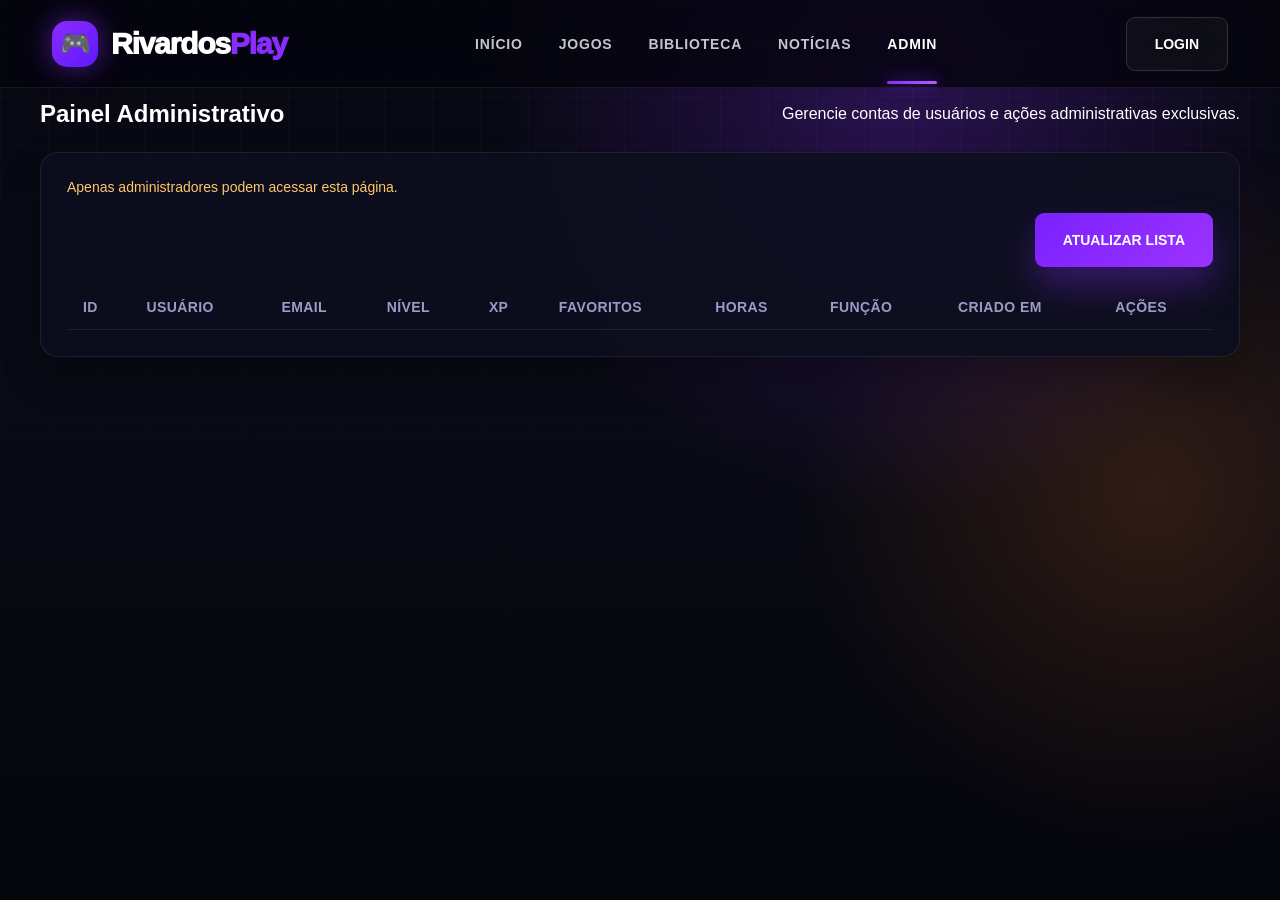
==== admin.html @ 7f1980a7 "v01" ====
<!DOCTYPE html>
<html lang="pt-BR">
<head>
  <meta charset="UTF-8" />
  <meta name="viewport" content="width=device-width, initial-scale=1.0" />
  <title>Admin - RivardosPlay</title>
  <link rel="stylesheet" href="style.css" />
</head>
<body>
  <header class="topbar">
    <div class="logo">
      <div class="logo-icon">🎮</div>
      <div>Rivardos<span>Play</span></div>
    </div>

    <nav class="nav">
      <a href="index.html">Início</a>
      <a href="games.html">Jogos</a>
      <a href="library.html">Biblioteca</a>
      <a href="news.html">Notícias</a>
      <a href="admin.html" class="active">Admin</a>
    </nav>

    <div class="mobile-menu">☰</div>

    <div class="top-actions">
      <a href="login.html" class="btn btn-ghost" id="loginBtn">Login</a>
    </div>
  </header>

  <main class="container">
    <section class="section-head">
      <h1>Painel Administrativo</h1>
      <p>Gerencie contas de usuários e ações administrativas exclusivas.</p>
    </section>

    <section class="admin-panel">
      <div id="adminMessage" class="admin-warning">Carregando...</div>
      <div class="admin-actions">
        <button id="refreshUsers" class="btn btn-primary">Atualizar lista</button>
      </div>

      <div class="admin-table-wrapper">
        <table class="admin-table">
          <thead>
            <tr>
              <th>ID</th>
              <th>Usuário</th>
              <th>Email</th>
              <th>Nível</th>
              <th>XP</th>
              <th>Favoritos</th>
              <th>Horas</th>
              <th>Função</th>
              <th>Criado em</th>
              <th>Ações</th>
            </tr>
          </thead>
          <tbody id="adminUsersTable"></tbody>
        </table>
      </div>
    </section>
  </main>

  <script src="script.js"></script>
</body>
</html>
---- style.css ----
* {
  margin: 0;
  padding: 0;
  box-sizing: border-box;
  font-family: Inter, Arial, Helvetica, sans-serif;
}

:root {
  --bg: #070812;
  --bg-soft: #0d0f1d;
  --card: rgba(18, 21, 37, 0.82);
  --card-border: rgba(255, 255, 255, 0.09);
  --text: #ffffff;
  --muted: #a9adbd;
  --purple: #8a2cff;
  --purple-2: #b45cff;
  --orange: #ff7a1a;
  --glass: rgba(10, 12, 25, 0.72);
}

body {
  background:
    radial-gradient(circle at 70% 12%, rgba(138, 44, 255, 0.25), transparent 34%),
    radial-gradient(circle at 90% 55%, rgba(255, 122, 26, 0.16), transparent 28%),
    linear-gradient(180deg, #070812 0%, #090a14 45%, #05050c 100%);
  color: var(--text);
  min-height: 100vh;
  overflow-x: hidden;
}

body::before {
  content: "";
  position: fixed;
  inset: 0;
  background-image:
    linear-gradient(rgba(255,255,255,0.025) 1px, transparent 1px),
    linear-gradient(90deg, rgba(255,255,255,0.025) 1px, transparent 1px);
  background-size: 48px 48px;
  pointer-events: none;
  mask-image: linear-gradient(to bottom, black, transparent 72%);
  z-index: -1;
}

.topbar {
  height: 88px;
  padding: 0 52px;
  display: flex;
  align-items: center;
  justify-content: space-between;
  background: rgba(4, 5, 13, 0.78);
  backdrop-filter: blur(22px);
  border-bottom: 1px solid rgba(255,255,255,0.07);
  position: sticky;
  top: 0;
  z-index: 20;
}

.logo {
  display: flex;
  align-items: center;
  gap: 13px;
  font-size: 30px;
  font-weight: 950;
  letter-spacing: -1.2px;
}

.logo-icon {
  width: 46px;
  height: 46px;
  display: grid;
  place-items: center;
  border-radius: 15px;
  background: linear-gradient(135deg, var(--purple), #5e19ff);
  box-shadow: 0 0 28px rgba(138, 44, 255, .55);
  font-size: 25px;
  color: var(--purple);
}

.logo span:last-child {
  color: var(--purple);
}

.bell, .search span, .cat-icon, .feature-icon, .section-title span, #logoutBtn {
  color: var(--purple);
  filter: drop-shadow(0 0 8px rgba(138, 44, 255, 0.5));
}

.nav {
  display: flex;
  align-items: center;
  gap: 36px;
}

.nav a {
  color: #c4c5cd;
  text-decoration: none;
  font-size: 14px;
  font-weight: 800;
  letter-spacing: .8px;
  text-transform: uppercase;
  position: relative;
  transition: .25s;
}

.nav a:hover,
.nav a.active {
  color: #fff;
}

.nav a.active::after {
  content: "";
  position: absolute;
  left: 0;
  right: 0;
  bottom: -32px;
  height: 3px;
  border-radius: 20px;
  background: linear-gradient(90deg, var(--purple), var(--purple-2));
  box-shadow: 0 0 16px rgba(138,44,255,.8);
}

.top-actions {
  display: flex;
  align-items: center;
  gap: 20px;
}

.search {
  width: 290px;
  height: 48px;
  border-radius: 999px;
  border: 1px solid rgba(255,255,255,.11);
  background: rgba(255,255,255,.035);
  display: flex;
  align-items: center;
  padding: 0 18px 0 22px;
}

.search input {
  flex: 1;
  border: 0;
  outline: 0;
  background: transparent;
  color: #fff;
  font-size: 14px;
}

.search input::placeholder { color: #9295a5; }

.bell {
  width: 42px;
  height: 42px;
  border-radius: 50%;
  display: grid;
  place-items: center;
  color: #fff;
  font-size: 22px;
  position: relative;
}

.bell::after {
  content: "";
  position: absolute;
  right: 8px;
  top: 8px;
  width: 8px;
  height: 8px;
  border-radius: 50%;
  background: var(--purple);
  box-shadow: 0 0 12px var(--purple);
}

.user {
  display: flex;
  align-items: center;
  gap: 12px;
}

.avatar {
  width: 54px;
  height: 54px;
  border-radius: 50%;
  background:
    radial-gradient(circle at 50% 35%, #a25bff, transparent 28%),
    linear-gradient(145deg, #11172b, #05060c);
  border: 2px solid rgba(138,44,255,.7);
  box-shadow: 0 0 24px rgba(138,44,255,.42);
  display: grid;
  place-items: center;
  font-size: 27px;
}

.user strong { display: block; font-size: 14px; }
.user small { color: var(--muted); }

.container {
  width: min(1380px, calc(100% - 80px));
  margin: 0 auto;
}

.hero {
  min-height: 430px;
  display: grid;
  grid-template-columns: 43% 57%;
  align-items: center;
  position: relative;
  overflow: hidden;
  border-bottom: 1px solid rgba(255,255,255,.06);
}

.hero::before {
  content: "";
  position: absolute;
  inset: 0;
  background:
    linear-gradient(90deg, #070812 0%, rgba(7,8,18,.9) 32%, rgba(7,8,18,.25) 57%, rgba(7,8,18,.1) 100%),
    url('https://images.unsplash.com/photo-1542751371-adc38448a05e?auto=format&fit=crop&w=1800&q=90') center right / cover;
  filter: saturate(1.1) contrast(1.05);
  z-index: -2;
}

.hero::after {
  content: "";
  position: absolute;
  inset: 0;
  background:
    radial-gradient(circle at 78% 35%, rgba(138,44,255,.42), transparent 22%),
    linear-gradient(180deg, transparent 58%, var(--bg) 100%);
  z-index: -1;
}

.hero-content {
  padding: 64px 0 60px 6px;
}

.hero h1 {
  font-size: clamp(54px, 7vw, 96px);
  line-height: .94;
  letter-spacing: -3px;
  font-weight: 1000;
  max-width: 620px;
  text-transform: uppercase;
}

.hero h1 span {
  display: block;
  color: var(--purple);
  text-shadow: 0 0 35px rgba(138,44,255,.5);
}

.hero p {
  margin-top: 22px;
  color: #f1f1f5;
  font-size: 18px;
  line-height: 1.45;
  max-width: 440px;
}

.hero-buttons {
  margin-top: 30px;
  display: flex;
  gap: 16px;
  flex-wrap: wrap;
}

.btn {
  height: 54px;
  padding: 0 28px;
  border-radius: 9px;
  border: 1px solid rgba(255,255,255,.14);
  display: inline-flex;
  align-items: center;
  gap: 10px;
  color: #fff;
  text-decoration: none;
  font-weight: 900;
  font-size: 14px;
  text-transform: uppercase;
  transition: .22s;
  cursor: pointer;
}

.btn-primary {
  background: linear-gradient(135deg, #7a21ff, #9b33ff);
  border: 0;
  box-shadow: 0 18px 36px rgba(138,44,255,.34);
}

.btn-ghost {
  background: rgba(255,255,255,.045);
  backdrop-filter: blur(10px);
}

.btn:hover {
  transform: translateY(-3px);
  filter: brightness(1.12);
}

.category-bar {
  transform: translateY(-20px);
  display: grid;
  grid-template-columns: repeat(7, 1fr);
  gap: 0;
  background: rgba(13, 15, 30, 0.87);
  border: 1px solid rgba(255,255,255,.1);
  border-radius: 18px;
  overflow: hidden;
  backdrop-filter: blur(20px);
  box-shadow: 0 26px 65px rgba(0,0,0,.35);
}

.cat {
  min-height: 84px;
  display: flex;
  align-items: center;
  gap: 16px;
  padding: 0 25px;
  border-right: 1px solid rgba(255,255,255,.07);
  cursor: pointer;
  position: relative;
  transition: .25s;
}

.cat:last-child { border-right: 0; }
.cat:hover { background: rgba(138,44,255,.11); }
.cat.active::after {
  content: "";
  position: absolute;
  left: 28px;
  right: 28px;
  bottom: 0;
  height: 3px;
  border-radius: 999px;
  background: var(--purple);
  box-shadow: 0 0 20px var(--purple);
}

.cat-icon {
  width: 46px;
  height: 46px;
  min-width: 46px;
  border-radius: 50%;
  display: grid;
  place-items: center;
  font-size: 26px;
  color: var(--purple-2);
  background: rgba(255,255,255,.045);
}

.cat strong {
  display: block;
  font-size: 13px;
  text-transform: uppercase;
}

.cat small {
  color: var(--muted);
  font-size: 12px;
}

.section-head {
  margin-top: 12px;
  margin-bottom: 18px;
  display: flex;
  align-items: center;
  justify-content: space-between;
}

.section-title {
  display: flex;
  align-items: center;
  gap: 11px;
  font-size: 23px;
  text-transform: uppercase;
  letter-spacing: -.4px;
}

.section-title span {
  color: var(--purple);
  filter: drop-shadow(0 0 14px rgba(138,44,255,.75));
}

.view-all {
  color: #c386ff;
  text-decoration: none;
  font-weight: 900;
  font-size: 13px;
  letter-spacing: .5px;
}

.games-grid {
  display: grid;
  grid-template-columns: repeat(4, 1fr);
  gap: 14px;
  position: relative;
}

.admin-panel {
  margin-top: 24px;
  background: rgba(13, 15, 30, 0.92);
  border: 1px solid rgba(255,255,255,.08);
  border-radius: 18px;
  padding: 26px;
  box-shadow: 0 18px 38px rgba(0,0,0,.28);
}

.admin-warning {
  margin-bottom: 18px;
  color: #ffc769;
  font-size: 14px;
}

.admin-actions {
  display: flex;
  justify-content: flex-end;
  margin-bottom: 18px;
}

.admin-table-wrapper {
  overflow-x: auto;
}

.admin-table {
  width: 100%;
  border-collapse: collapse;
  min-width: 860px;
}

.admin-table th,
.admin-table td {
  padding: 14px 16px;
  color: #d8d8e0;
  font-size: 14px;
  border-bottom: 1px solid rgba(255,255,255,.08);
}

.admin-table th {
  text-align: left;
  text-transform: uppercase;
  letter-spacing: .4px;
  color: #9b9bc7;
}

.admin-table tbody tr:hover {
  background: rgba(255,255,255,.03);
}

.admin-table td button {
  font-size: 12px;
  padding: 8px 10px;
}

.game-card {
  height: 225px;
  border-radius: 13px;
  overflow: hidden;
  position: relative;
  background: #141729;
  border: 1px solid rgba(255,255,255,.1);
  box-shadow: 0 20px 40px rgba(0,0,0,.28);
  cursor: pointer;
  transition: .28s ease;
}

.game-card:hover {
  transform: translateY(-7px) scale(1.012);
  border-color: rgba(138,44,255,.65);
  box-shadow: 0 24px 60px rgba(138,44,255,.19);
}

.game-card img {
  width: 100%;
  height: 100%;
  object-fit: cover;
  transition: .35s ease;
  filter: saturate(1.1) contrast(1.08);
}

.game-card:hover img { transform: scale(1.07); }

.game-card::after {
  content: "";
  position: absolute;
  inset: 0;
  background: linear-gradient(180deg, transparent 32%, rgba(0,0,0,.92) 100%);
}

.favorite {
  position: absolute;
  top: 12px;
  right: 12px;
  z-index: 2;
  width: 30px;
  height: 30px;
  border-radius: 9px;
  display: grid;
  place-items: center;
  background: rgba(0,0,0,.55);
  border: 1px solid rgba(255,255,255,.14);
  backdrop-filter: blur(12px);
  transition: .2s;
}

.favorite.active,
.favorite:hover {
  background: rgba(138,44,255,.85);
}

.game-info {
  position: absolute;
  left: 18px;
  right: 18px;
  bottom: 13px;
  z-index: 2;
}

.game-title {
  font-size: 28px;
  font-weight: 1000;
  line-height: .95;
  letter-spacing: -1px;
  text-transform: uppercase;
  text-shadow: 0 4px 18px rgba(0,0,0,.65);
}

.game-title.small { font-size: 24px; }

.meta {
  margin-top: 12px;
  display: flex;
  align-items: center;
  justify-content: space-between;
  gap: 12px;
}

.tags {
  display: flex;
  gap: 7px;
  flex-wrap: wrap;
}

.tag {
  padding: 5px 9px;
  border-radius: 5px;
  background: rgba(255,255,255,.12);
  color: #d8d8e0;
  font-size: 12px;
}

.rating {
  color: #fff;
  font-size: 13px;
  display: flex;
  align-items: center;
  gap: 5px;
  white-space: nowrap;
}

.rating span { color: var(--purple-2); }

.features {
  margin-top: 14px;
  margin-bottom: 40px;
  display: grid;
  grid-template-columns: repeat(4, 1fr);
  background: rgba(13, 15, 30, 0.8);
  border: 1px solid rgba(255,255,255,.08);
  border-radius: 18px;
  overflow: hidden;
  backdrop-filter: blur(16px);
}

.feature {
  min-height: 104px;
  display: flex;
  align-items: center;
  gap: 18px;
  padding: 24px 30px;
  border-right: 1px solid rgba(255,255,255,.07);
}

.feature:last-child { border-right: 0; }

.feature-icon {
  color: var(--purple);
  font-size: 37px;
  filter: drop-shadow(0 0 15px rgba(138,44,255,.65));
}

.feature strong {
  display: block;
  font-size: 14px;
  text-transform: uppercase;
  margin-bottom: 5px;
}

.feature p {
  color: var(--muted);
  font-size: 14px;
  line-height: 1.35;
}

.side-arrow {
  position: absolute;
  right: -38px;
  top: 50%;
  transform: translateY(-50%);
  width: 62px;
  height: 62px;
  border-radius: 50%;
  border: 1px solid rgba(255,255,255,.13);
  background: rgba(22,24,40,.92);
  color: #fff;
  font-size: 34px;
  display: grid;
  place-items: center;
  box-shadow: 0 18px 40px rgba(0,0,0,.4);
  cursor: pointer;
  z-index: 8;
}

.auth-section {
  margin-top: 40px;
  padding: 30px;
  background: rgba(13, 15, 30, 0.87);
  border: 1px solid rgba(255,255,255,.1);
  border-radius: 18px;
  backdrop-filter: blur(20px);
}

.auth-container {
  max-width: 400px;
  margin: 0 auto;
}

.auth-tabs {
  display: flex;
  gap: 8px;
  margin-bottom: 20px;
  background: rgba(255,255,255,.04);
  border-radius: 10px;
  padding: 6px;
}

.auth-tab {
  flex: 1;
  padding: 12px;
  background: transparent;
  border: 0;
  border-radius: 6px;
  color: var(--muted);
  font-weight: 700;
  cursor: pointer;
  transition: .25s;
}

.auth-tab.active {
  background: linear-gradient(135deg, var(--purple), var(--purple-2));
  color: #fff;
}

.auth-form {
  display: none;
  flex-direction: column;
  gap: 15px;
}

.auth-form.active {
  display: flex;
}

.form-group input {
  width: 100%;
  height: 48px;
  padding: 0 16px;
  border-radius: 9px;
  border: 1px solid rgba(255,255,255,.14);
  background: rgba(255,255,255,.045);
  color: #fff;
  font-size: 14px;
  outline: 0;
}

.form-group input::placeholder {
  color: #9295a5;
}

.auth-form .btn {
  width: 100%;
  justify-content: center;
}

.bell, .search span, .cat-icon, .feature-icon, .section-title span, #logoutBtn {
  color: var(--purple);
  filter: drop-shadow(0 0 8px rgba(138, 44, 255, 0.5));
}

.player-info-panel {
  position: fixed;
  top: 88px;
  right: 0;
  width: 350px;
  height: calc(100vh - 88px);
  background: rgba(13, 15, 30, 0.95);
  border-left: 1px solid rgba(255,255,255,.1);
  backdrop-filter: blur(20px);
  transform: translateX(100%);
  transition: transform 0.3s cubic-bezier(0.4, 0, 0.2, 1);
  z-index: 1000;
  overflow-y: auto;
}

.player-info-panel.active {
  transform: translateX(0);
}

.player-info-header {
  display: flex;
  justify-content: space-between;
  align-items: center;
  padding: 20px;
  border-bottom: 1px solid rgba(255,255,255,.08);
}

.player-info-header h3 {
  color: var(--purple);
  font-size: 18px;
  margin: 0;
}

.close-btn {
  background: none;
  border: none;
  color: var(--muted);
  font-size: 24px;
  cursor: pointer;
  width: 30px;
  height: 30px;
  display: flex;
  align-items: center;
  justify-content: center;
}

.close-btn:hover {
  color: #fff;
  transform: rotate(90deg);
}

.player-info-content {
  padding: 20px;
}

.info-item {
  display: flex;
  justify-content: space-between;
  padding: 12px 0;
  border-bottom: 1px solid rgba(255,255,255,.05);
  position: relative;
}

.info-item:last-child {
  border-bottom: none;
}

.info-label {
  color: var(--muted);
  font-weight: 600;
  min-width: 120px;
}

.info-value {
  color: var(--text);
  font-weight: 700;
  flex: 1;
  text-align: right;
}

/* Edit input styles */
.edit-input {
  display: none; /* Hidden by default */
  margin-left: 10px;
  padding: 6px 10px;
  border: 1px solid rgba(255,255,255,.2);
  border-radius: 4px;
  background: rgba(255,255,255,.05);
  color: var(--text);
  font-size: 14px;
  width: 150px;
  box-sizing: border-box;
}

.edit-input:focus {
  outline: none;
  border-color: var(--purple);
  box-shadow: 0 0 0 2px rgba(138,44,255,.3);
}

.edit-input[disabled] {
  background: rgba(255,255,255,.02);
  cursor: not-allowed;
  opacity: 0.7;
}

/* Select specific styling */
.edit-input[aria-label="Avatar"] {
  width: auto;
  min-width: 100px;
}

.header-actions {
  display: flex;
  justify-content: flex-end;
  gap: 10px;
}

.edit-btn {
  background: none;
  border: 1px solid var(--purple);
  color: var(--purple);
  padding: 6px 12px;
  border-radius: 4px;
  font-size: 13px;
  cursor: pointer;
  transition: all 0.2s;
}

.edit-btn:hover {
  background: var(--purple);
  color: #fff;
}

.player-info-footer {
  display: flex;
  justify-content: flex-end;
  gap: 10px;
  padding: 20px;
  border-top: 1px solid rgba(255,255,255,.08);
  margin-top: 20px;
}

.player-info-footer .btn {
  padding: 8px 16px;
  font-size: 13px;
}

/* Update user info clickable area */
.user-info-clickable {
  cursor: pointer;
  padding: 8px;
  border-radius: 6px;
  transition: background 0.2s;
  display: flex;
  align-items: center;
  gap: 8px;
}

.user-info-clickable:hover {
  background: rgba(138,44,255,.1);
}

/* Make avatar in info panel slightly larger */
#playerAvatarDisplay {
  font-size: 24px;
  margin-right: 8px;
}

.mobile-menu {
  display: none;
  font-size: 28px;
  cursor: pointer;
}

@media (max-width: 1180px) {
  .topbar { padding: 0 24px; }
  .nav { display: none; }
  .mobile-menu { display: block; }
  .search { width: 230px; }
  .category-bar { grid-template-columns: repeat(3, 1fr); }
  .games-grid { grid-template-columns: repeat(2, 1fr); }
  .features { grid-template-columns: repeat(2, 1fr); }
  .feature:nth-child(2) { border-right: 0; }
}

@media (max-width: 760px) {
  .container { width: min(100% - 28px, 1380px); }
  .topbar { height: auto; padding: 16px; gap: 14px; flex-wrap: wrap; }
  .top-actions { width: 100%; justify-content: space-between; }
  .search { width: 100%; order: 2; }
  .hero { grid-template-columns: 1fr; min-height: 520px; }
  .hero-content { padding-top: 80px; }
  .hero h1 { font-size: 52px; letter-spacing: -2px; }
  .category-bar { grid-template-columns: repeat(2, 1fr); transform: translateY(-12px); }
  .cat { padding: 0 15px; }
  .games-grid { grid-template-columns: 1fr; }
  .features { grid-template-columns: 1fr; }
  .feature { border-right: 0; border-bottom: 1px solid rgba(255,255,255,.07); }
  .feature:last-child { border-bottom: 0; }
  .side-arrow { display: none; }
  .auth-section { padding: 20px; }
  .auth-tabs { flex-wrap: wrap; }
}
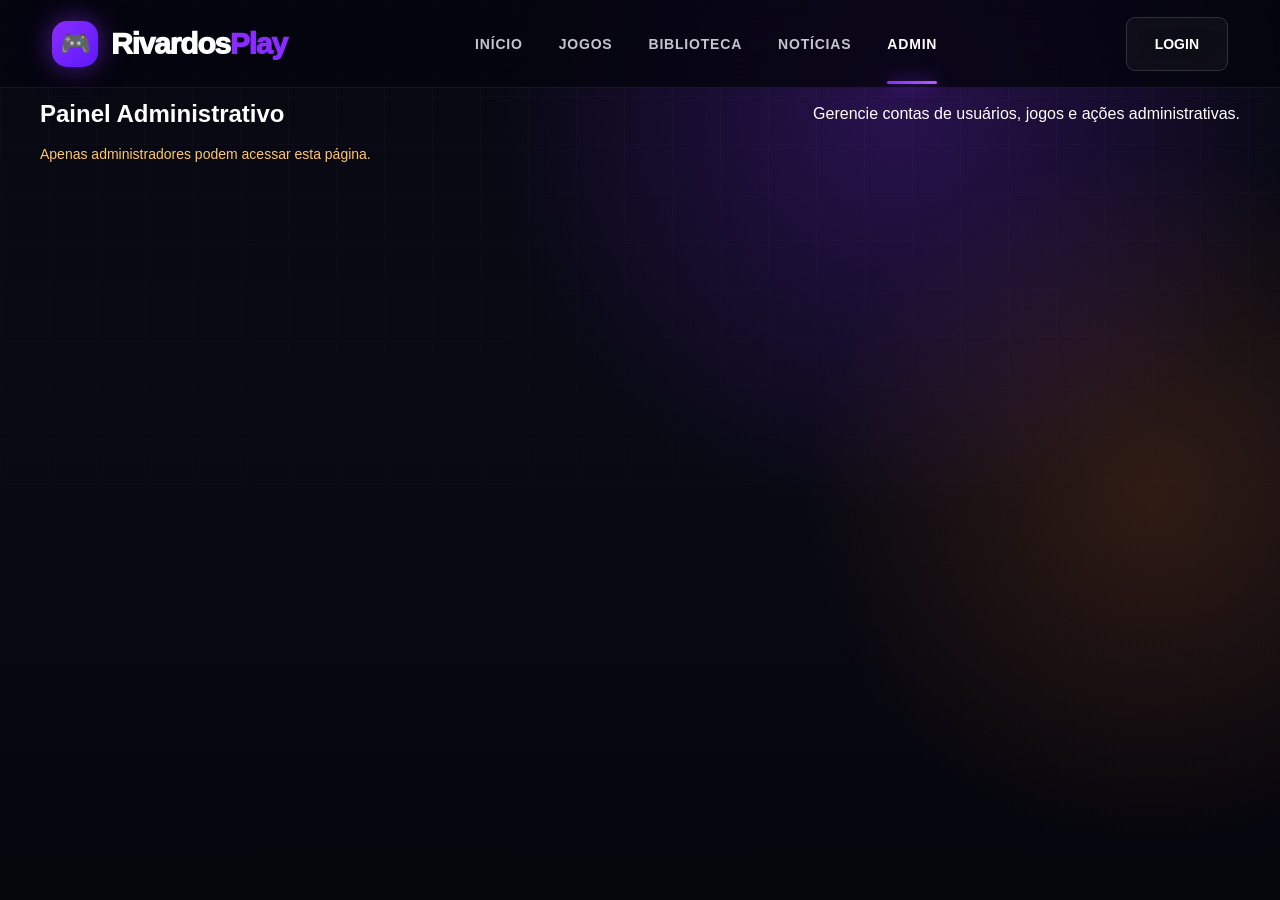
==== commit fbb194a3: "jogos funcionando" ====
--- a/admin.html
+++ b/admin.html
@@ -1,4 +1,4 @@
-<!DOCTYPE html>
+﻿<!DOCTYPE html>
 <html lang="pt-BR">
 <head>
   <meta charset="UTF-8" />
@@ -31,15 +31,26 @@
   <main class="container">
     <section class="section-head">
       <h1>Painel Administrativo</h1>
-      <p>Gerencie contas de usuários e ações administrativas exclusivas.</p>
+      <p>Gerencie contas de usuários, jogos e ações administrativas.</p>
     </section>
 
-    <section class="admin-panel">
-      <div id="adminMessage" class="admin-warning">Carregando...</div>
-      <div class="admin-actions">
-        <button id="refreshUsers" class="btn btn-primary">Atualizar lista</button>
+    <!-- Gerenciamento de Jogos -->
+    <section class="admin-panel" id="gamesAdminSection" style="display:none;">
+      <h2>🎮 Gerenciar Jogos</h2>
+      <div id="adminGamesMessage" class="admin-warning" style="margin-bottom:1rem;">Carregando...</div>
+      <div id="adminGamesList" style="margin-top:1rem;"></div>
+      <div class="admin-actions" style="margin-top:1rem;">
+        <button id="refreshGames" class="btn btn-primary">Atualizar Jogos</button>
       </div>
+    </section>
 
+    <!-- Gerenciamento de Usuários -->
+    <section class="admin-panel" id="usersAdminSection" style="display:none;">
+      <h2>👥 Gerenciar Usuários</h2>
+      <div id="adminUsersMessage" class="admin-warning" style="margin-bottom:1rem;">Carregando...</div>
+      <div class="admin-actions" style="margin-top:1rem;">
+        <button id="refreshUsers" class="btn btn-primary">Atualizar Lista</button>
+      </div>
       <div class="admin-table-wrapper">
         <table class="admin-table">
           <thead>
@@ -60,8 +71,12 @@
         </table>
       </div>
     </section>
+
+    <div id="noAdminAccess" class="admin-warning" style="display:none;">
+      Apenas administradores podem acessar esta página.
+    </div>
   </main>
 
   <script src="script.js"></script>
 </body>
-</html>+</html>
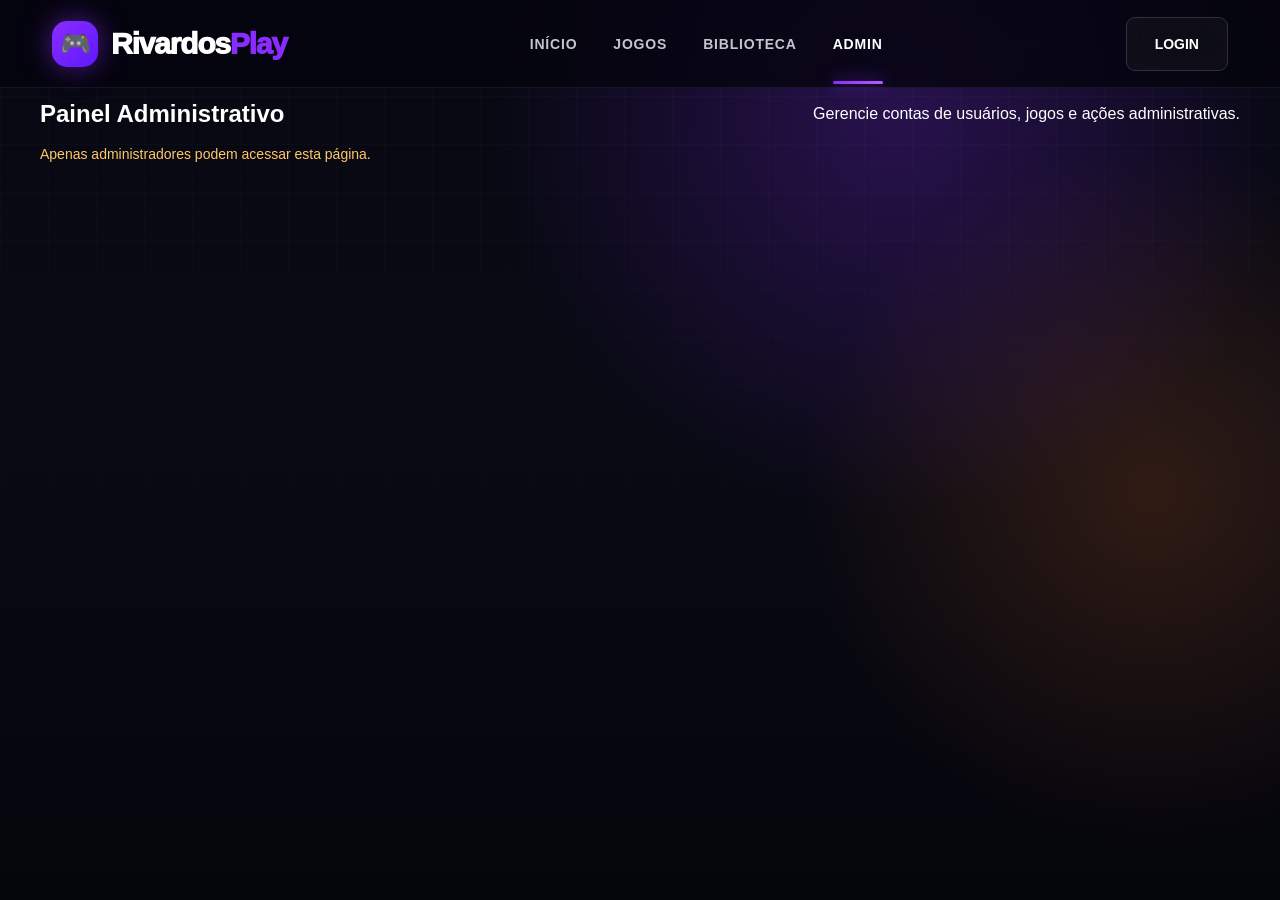
==== commit 18a7133c: "v03" ====
--- a/admin.html
+++ b/admin.html
@@ -17,7 +17,6 @@
       <a href="index.html">Início</a>
       <a href="games.html">Jogos</a>
       <a href="library.html">Biblioteca</a>
-      <a href="news.html">Notícias</a>
       <a href="admin.html" class="active">Admin</a>
     </nav>
 
@@ -32,6 +31,27 @@
     <section class="section-head">
       <h1>Painel Administrativo</h1>
       <p>Gerencie contas de usuários, jogos e ações administrativas.</p>
+    </section>
+
+    <section class="admin-panel" id="statsAdminSection" style="display:none;">
+      <h2>⏱️ Tempo Médio por Jogo</h2>
+      <div id="adminStatsMessage" class="admin-warning" style="margin-bottom:1rem;">Carregando...</div>
+      <div class="admin-table-wrapper">
+        <table class="admin-table">
+          <thead>
+            <tr>
+              <th>Jogo</th>
+              <th>Total (todos usuários)</th>
+              <th>Média por usuário</th>
+              <th>Usuários que jogaram</th>
+            </tr>
+          </thead>
+          <tbody id="adminGameStatsTable"></tbody>
+        </table>
+      </div>
+      <div class="admin-actions" style="margin-top:1rem;">
+        <button id="refreshStats" class="btn btn-primary">Atualizar Estatísticas</button>
+      </div>
     </section>
 
     <!-- Gerenciamento de Jogos -->
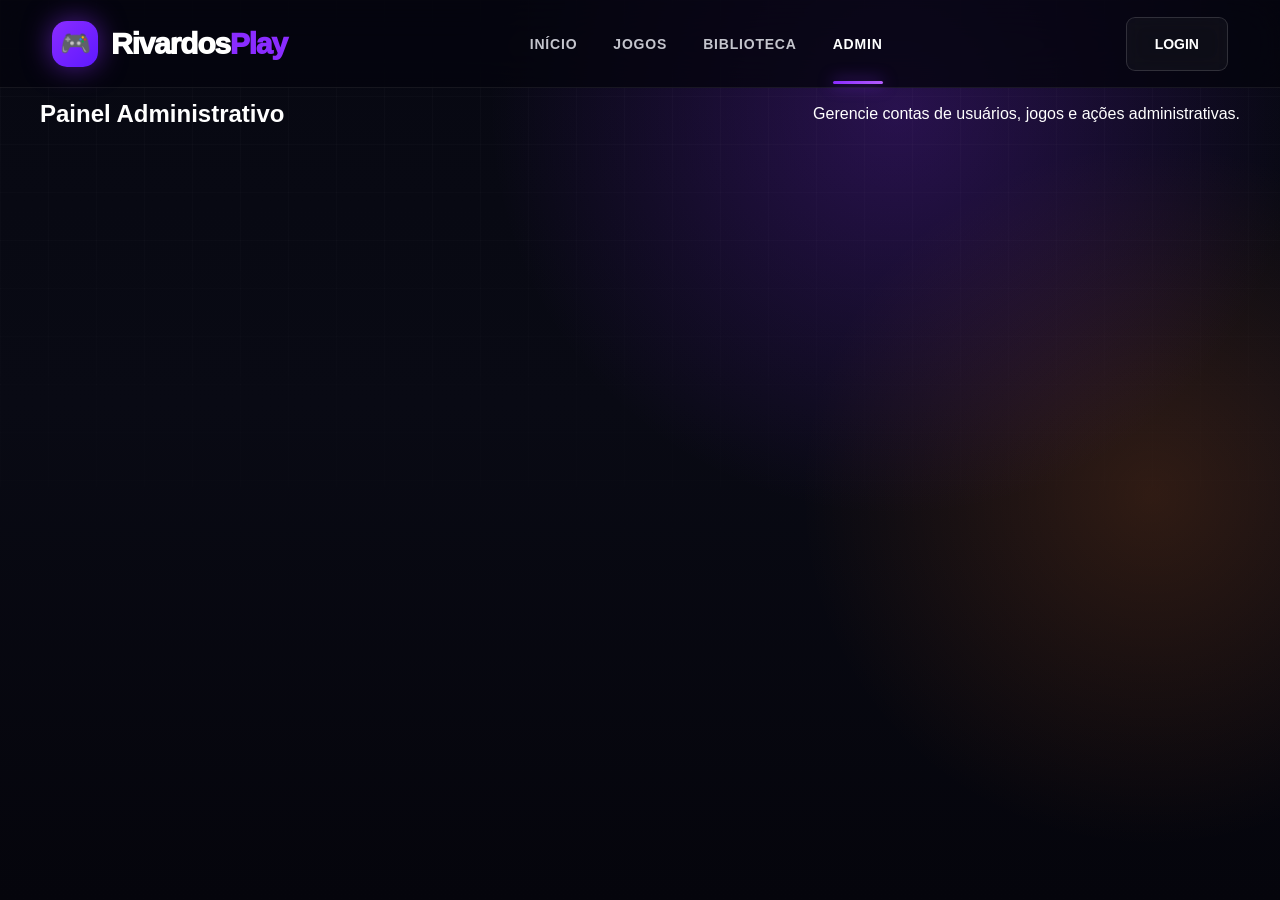
==== commit cf7abd63: "v04" ====
--- a/admin.html
+++ b/admin.html
@@ -14,16 +14,16 @@
     </div>
 
     <nav class="nav">
-      <a href="index.html">Início</a>
-      <a href="games.html">Jogos</a>
-      <a href="library.html">Biblioteca</a>
-      <a href="admin.html" class="active">Admin</a>
+      <a href="/">Início</a>
+      <a href="/games">Jogos</a>
+      <a href="/library">Biblioteca</a>
+      <a href="/admin" class="active">Admin</a>
     </nav>
 
     <div class="mobile-menu">☰</div>
 
     <div class="top-actions">
-      <a href="login.html" class="btn btn-ghost" id="loginBtn">Login</a>
+      <a href="/login" class="btn btn-ghost" id="loginBtn">Login</a>
     </div>
   </header>
 
@@ -100,3 +100,6 @@
   <script src="script.js"></script>
 </body>
 </html>
+
+
+
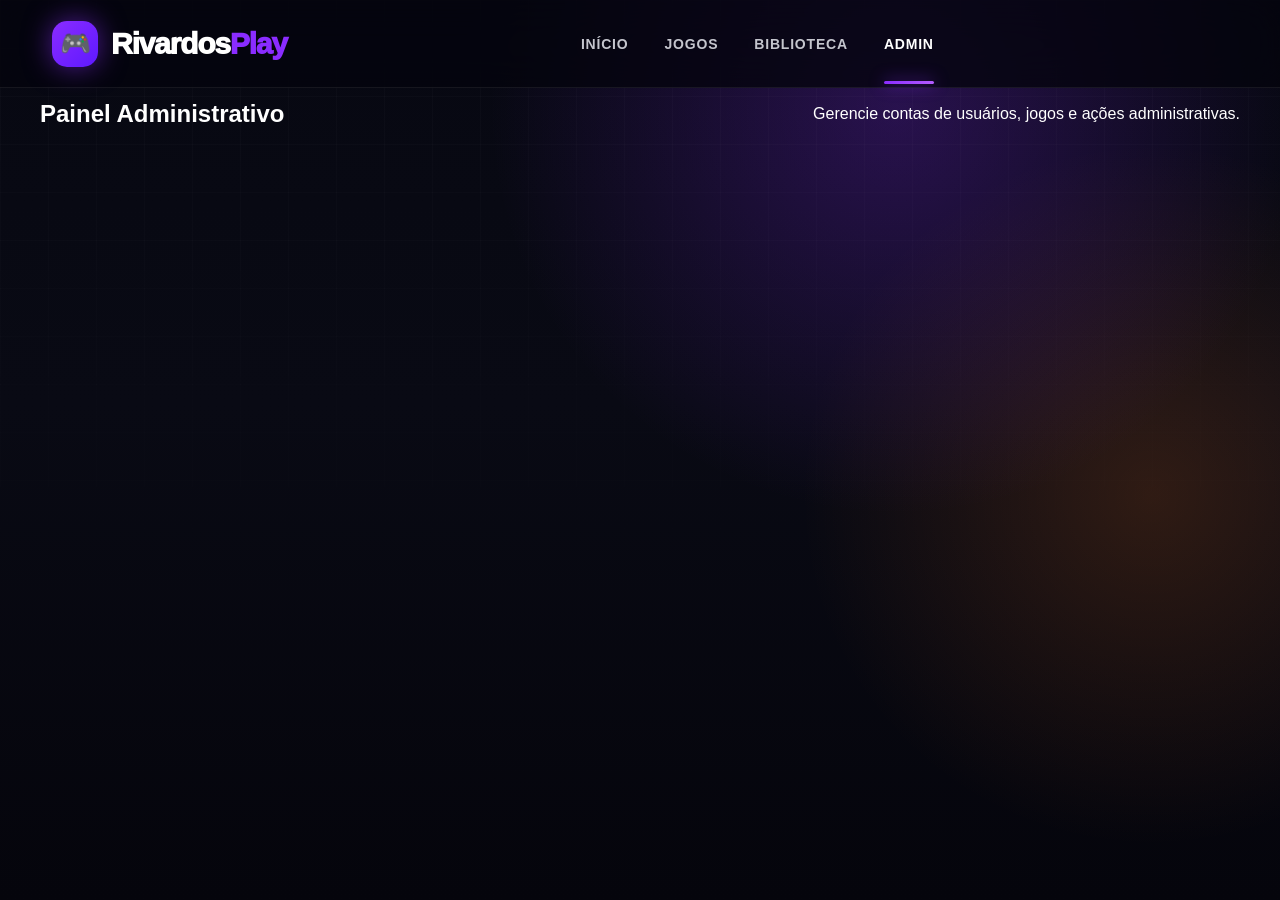
==== commit 91a0b0a2: "registro removido" ====
--- a/admin.html
+++ b/admin.html
@@ -23,7 +23,6 @@
     <div class="mobile-menu">☰</div>
 
     <div class="top-actions">
-      <a href="/login" class="btn btn-ghost" id="loginBtn">Login</a>
     </div>
   </header>
 
--- a/style.css
+++ b/style.css
@@ -870,6 +870,12 @@
   cursor: pointer;
 }
 
+#embedModal iframe,
+#embedModal canvas {
+  max-width: 100%;
+  max-height: 100%;
+}
+
 @media (max-width: 1180px) {
   .topbar { padding: 0 24px; }
   .nav { display: none; }
@@ -884,18 +890,37 @@
 @media (max-width: 760px) {
   .container { width: min(100% - 28px, 1380px); }
   .topbar { height: auto; padding: 16px; gap: 14px; flex-wrap: wrap; }
-  .top-actions { width: 100%; justify-content: space-between; }
+  .logo { font-size: 24px; }
+  .logo-icon { width: 38px; height: 38px; font-size: 20px; }
+  .top-actions { width: 100%; justify-content: space-between; flex-wrap: wrap; gap: 12px; }
   .search { width: 100%; order: 2; }
+  .user { gap: 8px; }
+  .avatar { width: 42px; height: 42px; font-size: 20px; }
+  .user strong { font-size: 13px; }
+  .user small { font-size: 12px; }
+  .section-head { gap: 8px; flex-wrap: wrap; }
+  .section-head h1 { font-size: 28px; }
+  .section-title { font-size: 19px; }
   .hero { grid-template-columns: 1fr; min-height: 520px; }
   .hero-content { padding-top: 80px; }
   .hero h1 { font-size: 52px; letter-spacing: -2px; }
   .category-bar { grid-template-columns: repeat(2, 1fr); transform: translateY(-12px); }
   .cat { padding: 0 15px; }
   .games-grid { grid-template-columns: 1fr; }
+  .game-card { height: 205px; }
+  .game-title { font-size: 22px; }
+  .meta { margin-top: 8px; }
+  .tag { font-size: 11px; padding: 4px 7px; }
   .features { grid-template-columns: 1fr; }
   .feature { border-right: 0; border-bottom: 1px solid rgba(255,255,255,.07); }
   .feature:last-child { border-bottom: 0; }
   .side-arrow { display: none; }
   .auth-section { padding: 20px; }
   .auth-tabs { flex-wrap: wrap; }
-}+  .player-info-panel { width: calc(100vw - 20px); right: 10px; top: 80px; max-height: calc(100vh - 90px); overflow: auto; }
+  .info-item { flex-direction: column; align-items: flex-start; gap: 4px; }
+  .info-value { text-align: left; }
+  .edit-input { margin-left: 0; width: 100%; }
+  #embedGameName { font-size: 18px; margin-bottom: 0.6rem !important; padding: 0 52px; }
+  #closeEmbedModal { top: 6px !important; right: 12px !important; font-size: 2.2rem !important; }
+}
